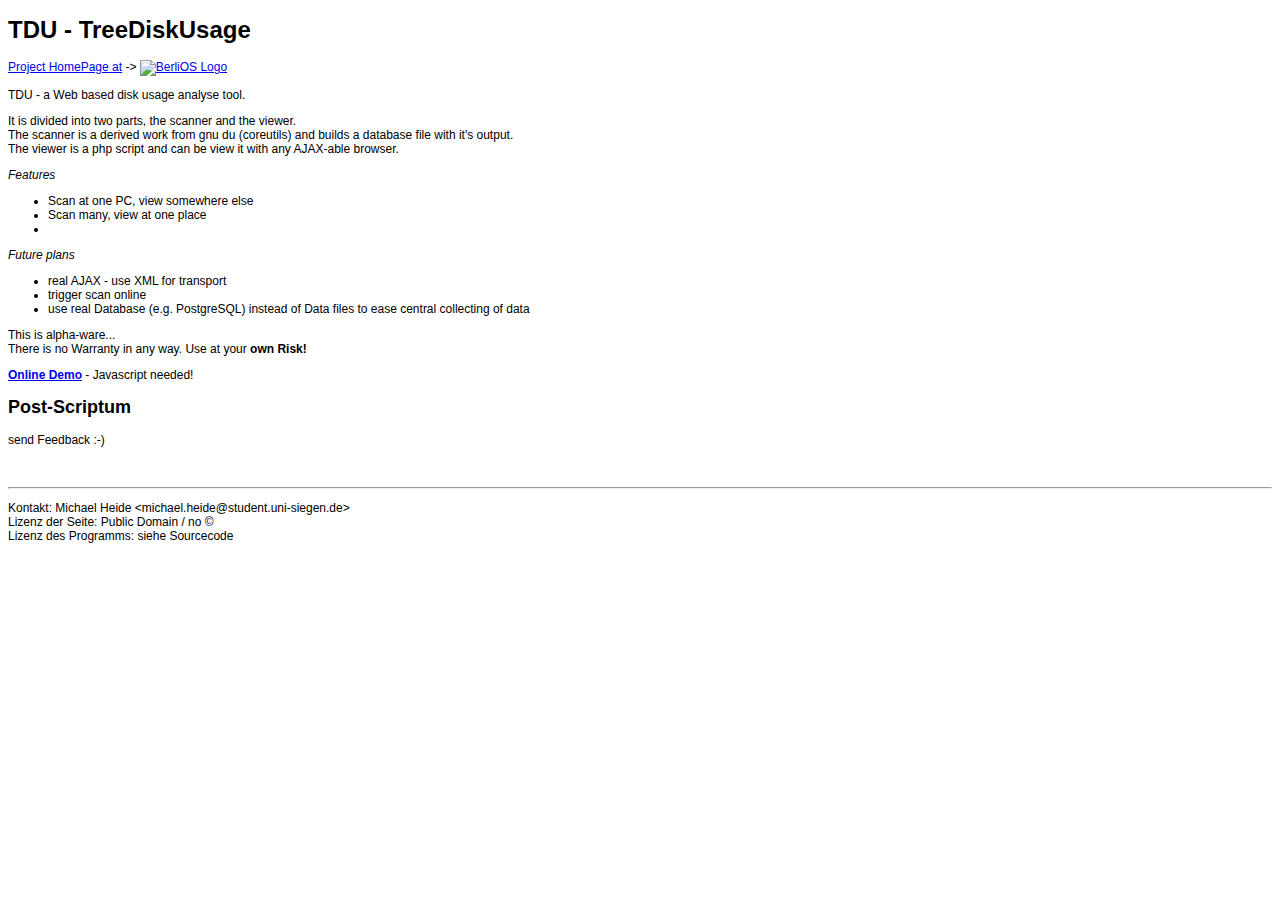
==== tdu/website/index.html @ 50b52efe "website added" ====
<!DOCTYPE HTML PUBLIC "-//W3C//DTD HTML 4.01 Transitional//EN"
        "http://www.w3.org/TR/html4/loose.dtd">
<html>
<head>
   <META NAME="keywords" CONTENT="tdu;TreeDiskUsage">
   <META NAME="description" CONTENT="Web based disk usage analyse tool">
   <META NAME="author" CONTENT="michael.heide@student.uni-siegen.de">
   <meta http-equiv="Content-Type" content="text/html; charset=iso-8859-1">
<title>tdu - TreeDiskUsage</title>
<style type="text/css">
 body,td {font-family:Verdana, Arial, Helvetica, sans-serif; font-size:12px}
 span.sansserif {font-family:Arial, Verdana, Helvetica, sans-serif}
 span.serif {font-family:Courier, Times New Roman}
 span.rot {color:#F00000}
 span.tuerkis {color:#007777}
 a.weiss:active {color:#ffffff; font-weight:bold; text-decoration:none }
 a.weiss:link {color:#ffffff; text-decoration:none}
 a.weiss:visited {color:#ffffff; text-decoration:none }
 a.schwarz:active {color:#000000; font-weight:bold; text-decoration:none }
 a.schwarz:link {color:#000000; text-decoration:none}
 a.schwarz:visited {color:#000000; font-style:italic; text-decoration:none }
 p.klein {font-family:Verdana, Arial, Helvetica, sans-serif; font-size:10px}
</style>
</head>
<body>
<!--<center> <a href="http://eupat.ffii.org/log/intro/index.de.html"><img alt="http://patinfo.ffii.org/" src="img/swpatbanner.de.png"></a>
</center>&nbsp;<br>-->
<h1>TDU - TreeDiskUsage</h1>
<a href="http://developer.berlios.de/projects/tdu/">Project HomePage at</a> -&gt; <a href="http://developer.berlios.de/"><img src="http://developer.berlios.de/bslogo.php?group_id=8202" border="0" alt="BerliOS Logo"></a>
<p>
 TDU - a Web based disk usage analyse tool.<br>
</p><p>
 It is divided into two parts, the scanner and the viewer.<br>
 The scanner is a derived work from gnu du (coreutils) and builds a database file with it's output.<br>
 The viewer is a php script and can be view it with any AJAX-able browser.</p>
 <i>Features</i>
<ul>
 <li>Scan at one PC, view somewhere else</li>
 <li>Scan many, view at one place</li>
 <li></li>
</ul>
 <i>Future plans</i>
<ul>
 <li>real AJAX - use XML for transport</li>
 <li>trigger scan online</li>
 <li>use real Database (e.g. PostgreSQL) instead of Data files to ease central collecting of data</li>
</ul>
This is alpha-ware...<br>
There is no Warranty in any way. Use at your <b>own Risk!</b><br>
</p>
<p>
<b><a href="demo/tdu.php">Online Demo</a></b> - Javascript needed!
</p>
<h2>Post-Scriptum</h2>
<p>
 send Feedback :-)
&nbsp;<br>
&nbsp;<br>
&nbsp;<br>
<hr/>
<p>
Kontakt: Michael Heide &lt;michael.heide@student.uni-siegen.de&gt;<br>
Lizenz der Seite: Public Domain / no &copy; <br>
Lizenz des Programms: siehe Sourcecode
</p>
<!--
<p>
  <a href="http://validator.w3.org/check?uri=referer"><img border="0"
  src="http://www.w3.org/Icons/valid-html401"
  alt="Valid HTML 4.01!" height="31" width="88"></a>
</p>
-->			          
</body>
</html>
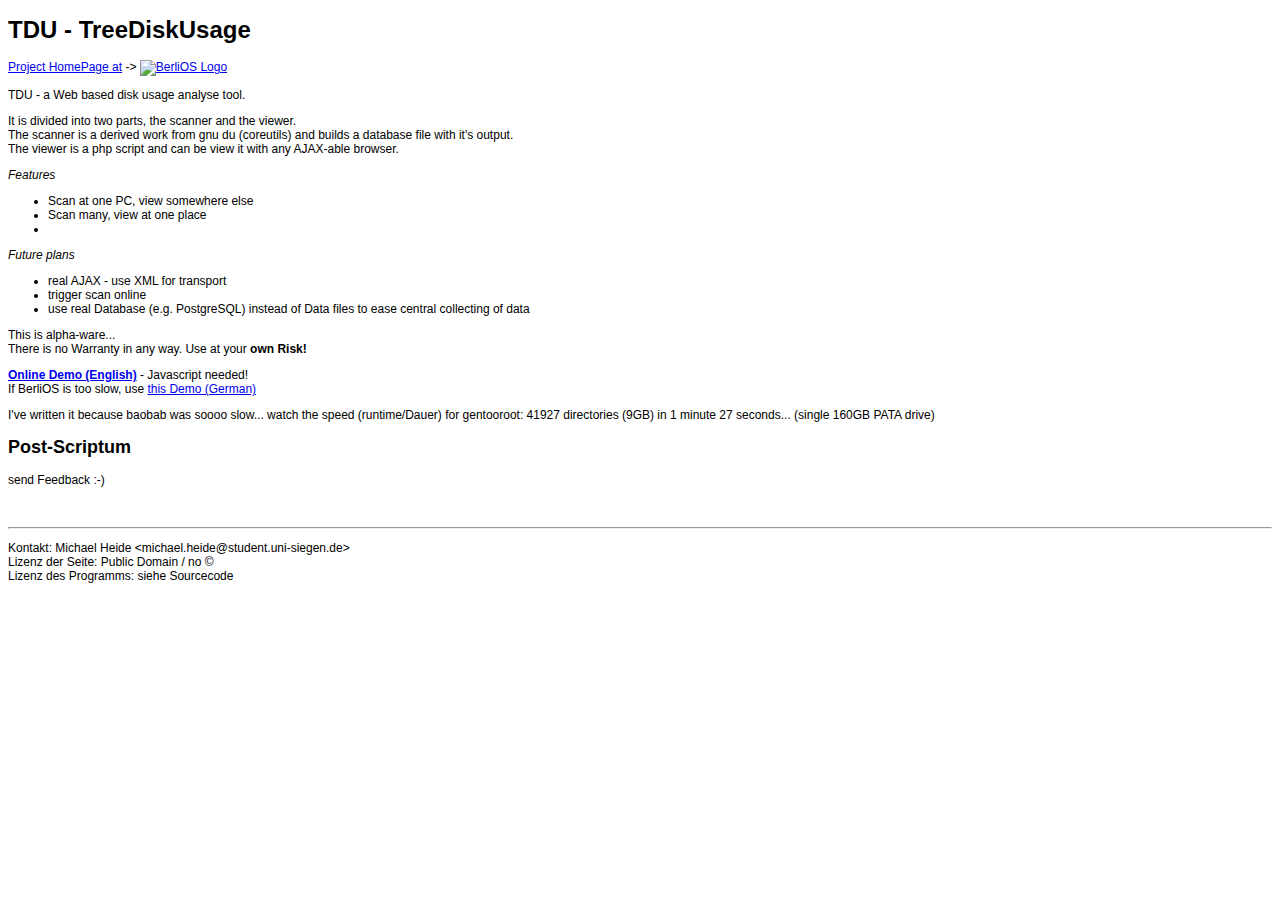
==== commit f419f3e1: "*** empty log message ***" ====
--- a/tdu/website/index.html
+++ b/tdu/website/index.html
@@ -49,8 +49,10 @@
 There is no Warranty in any way. Use at your <b>own Risk!</b><br>
 </p>
 <p>
-<b><a href="demo/tdu.php">Online Demo</a></b> - Javascript needed!
+<b><a href="demo/tdu.php">Online Demo (English)</a></b> - Javascript needed!<br>
+If BerliOS is too slow, use <a href="http://www.funforce.de/tdu/tdu.php">this Demo (German)</a>
 </p>
+I've written it because baobab was soooo slow... watch the speed (runtime/Dauer) for gentooroot: 41927 directories (9GB) in 1 minute 27 seconds... (single 160GB PATA drive)
 <h2>Post-Scriptum</h2>
 <p>
  send Feedback :-)
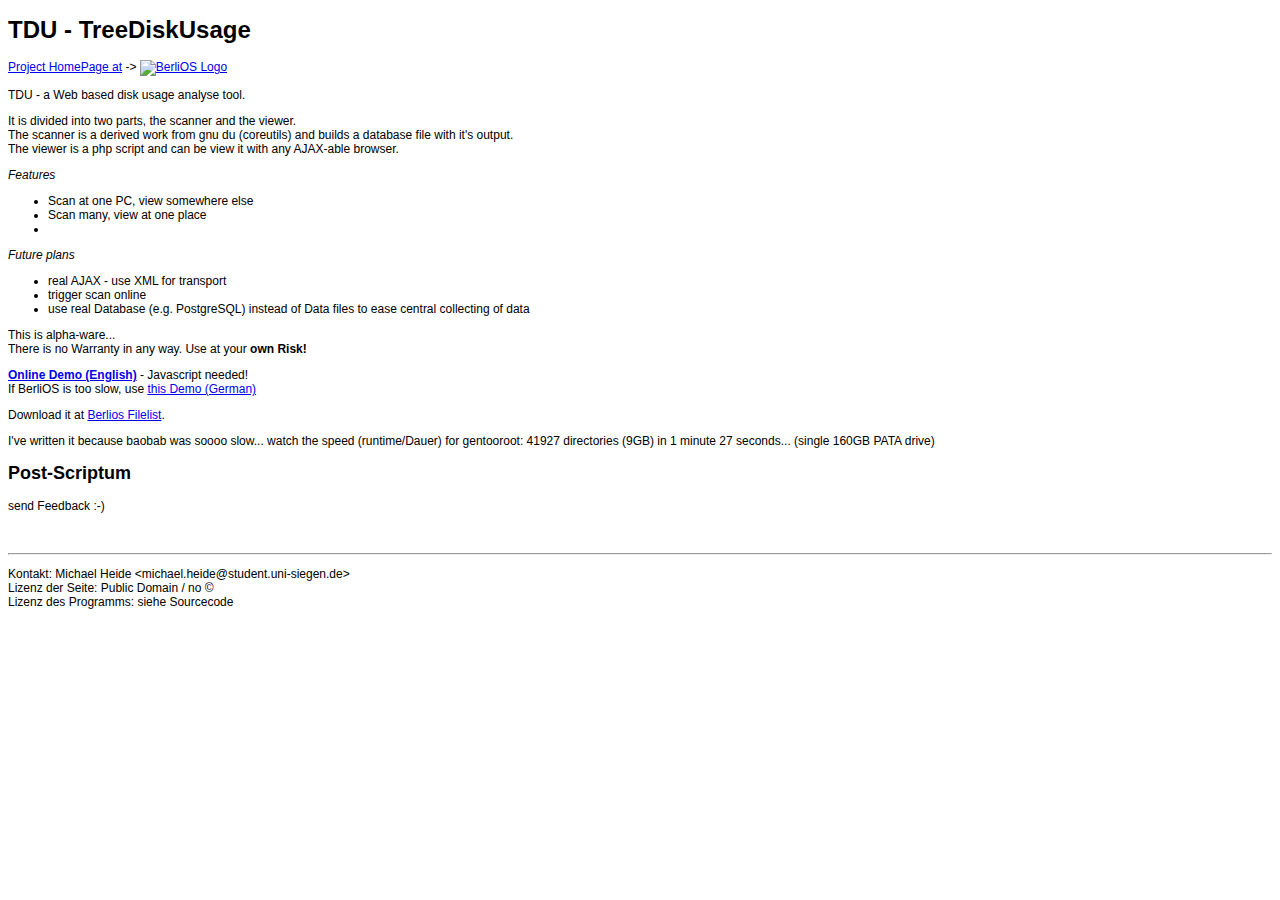
==== commit 1f17c323: "*** empty log message ***" ====
--- a/tdu/website/index.html
+++ b/tdu/website/index.html
@@ -51,6 +51,8 @@
 <p>
 <b><a href="demo/tdu.php">Online Demo (English)</a></b> - Javascript needed!<br>
 If BerliOS is too slow, use <a href="http://www.funforce.de/tdu/tdu.php">this Demo (German)</a>
+</p><p>
+Download it at <a href="http://developer.berlios.de/project/showfiles.php?group_id=8202">Berlios Filelist</a>.
 </p>
 I've written it because baobab was soooo slow... watch the speed (runtime/Dauer) for gentooroot: 41927 directories (9GB) in 1 minute 27 seconds... (single 160GB PATA drive)
 <h2>Post-Scriptum</h2>
